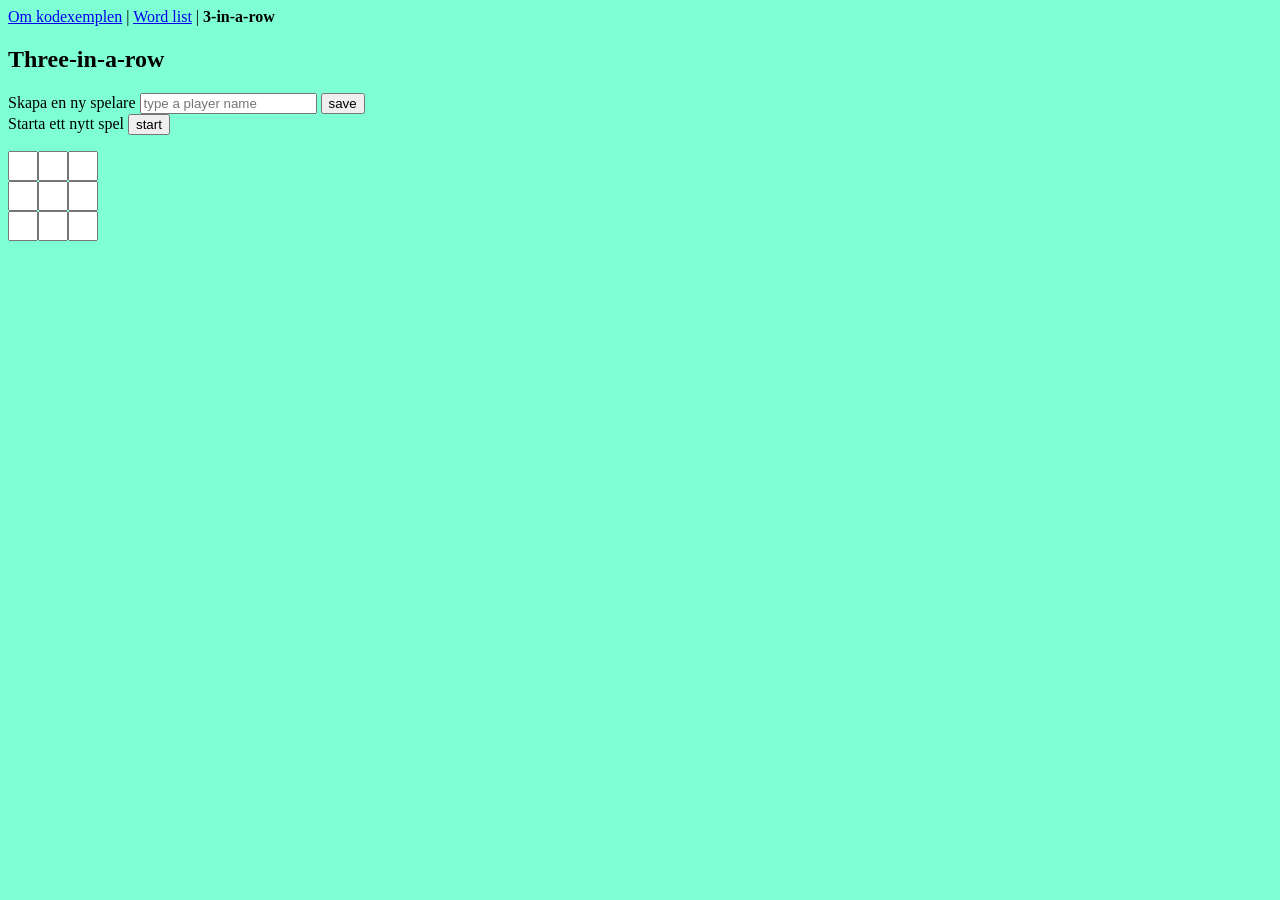
==== wwwroot/three-in-a-row.html @ da0607c1 "splitting the two code examples" ====
<!DOCTYPE html>
<html lang="en">

<head>
    <meta charset="UTF-8">
    <meta name="viewport" content="width=device-width, initial-scale=1.0">
    <title>Wordapp</title>
    <script src="https://cdnjs.cloudflare.com/ajax/libs/jquery/3.4.1/jquery.min.js"></script>
    <script src="three-in-a-row.js" defer></script>
    <link rel="stylesheet" href="style.css">
</head>

<body>
<nav>
    <a href="index.html">Om kodexemplen</a> | <a href="wordlist.html">Word list</a> | <strong>3-in-a-row</strong>
</nav>
<h2>Three-in-a-row</h2>

<form id="add-player">
    <label>Skapa en ny spelare</label>
    <input type="text" name="name" placeholder="type a player name">
    <input type="submit" value="save">
</form>

<form id="add-game">
    <label>Starta ett nytt spel</label>
    <input type="submit" value="start">
</form>

<p id="message2"></p>
<form id="tictactoe">
    <input>
    <input>
    <input>
    <input>
    <input>
    <input>
    <input>
    <input>
    <input>
</form>

</body>

</html>
---- wwwroot/style.css ----
body {
    background-color: aquamarine;
}

#message,
#message2 {
    color: darkred;
    font-weight: bold;
}

#tictactoe {
    display: grid;
    grid-template-columns: repeat(3, 30px);
    grid-template-rows: repeat(3, 30px);
    grid-column-gap: 0px;
    grid-row-gap: 0px;
}

#tictactoe>input {
    cursor: pointer;
}
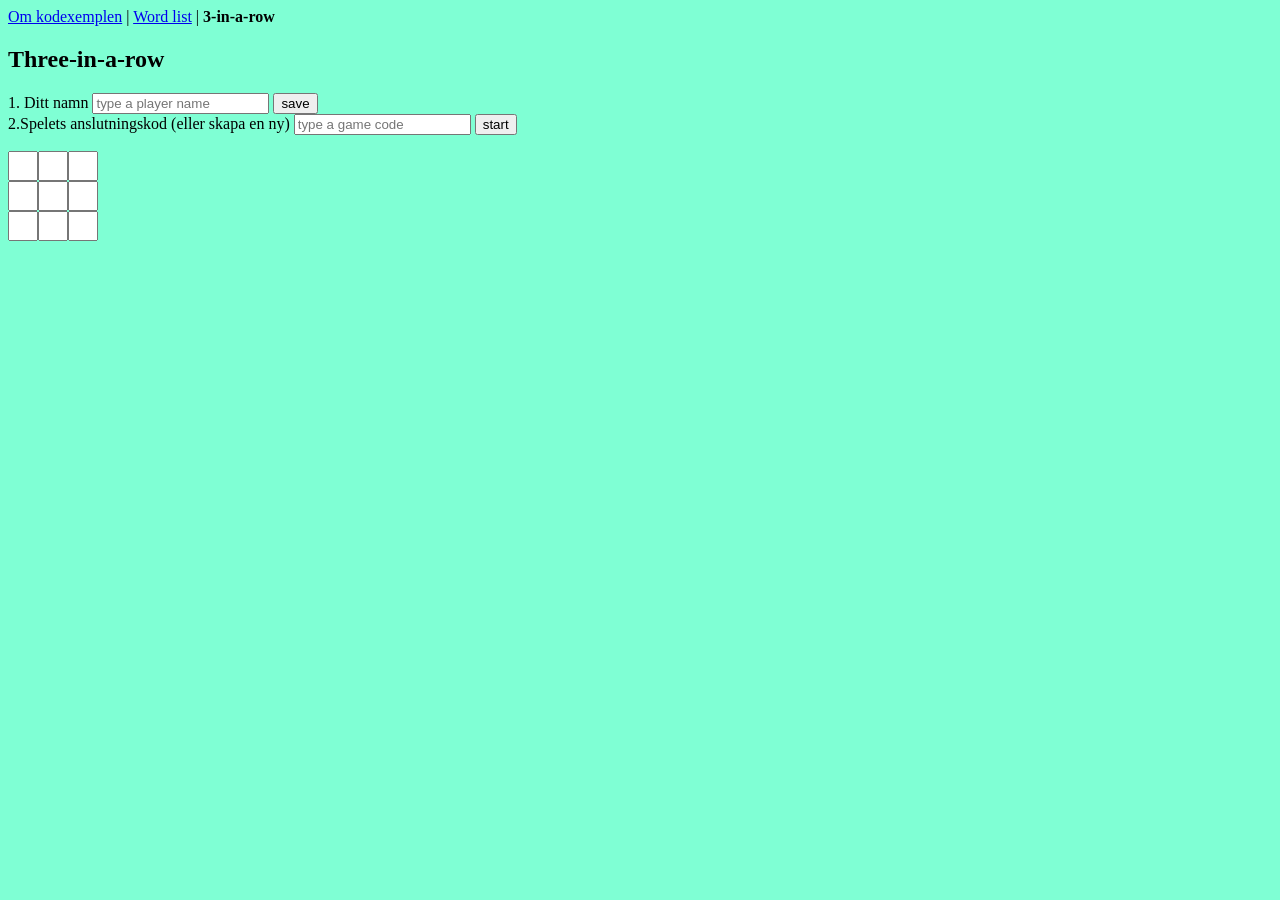
==== commit 45199e52: "latest db" ====
--- a/wwwroot/three-in-a-row.html
+++ b/wwwroot/three-in-a-row.html
@@ -17,17 +17,19 @@
 <h2>Three-in-a-row</h2>
 
 <form id="add-player">
-    <label>Skapa en ny spelare</label>
+    <label>1. Ditt namn</label>
     <input type="text" name="name" placeholder="type a player name">
     <input type="submit" value="save">
 </form>
 
 <form id="add-game">
-    <label>Starta ett nytt spel</label>
+    <label>2.Spelets anslutningskod (eller skapa en ny)</label>
+    <input type="text" name="gamecode" placeholder="type a game code">
     <input type="submit" value="start">
 </form>
 
 <p id="message2"></p>
+<p id="message"></p>
 <form id="tictactoe">
     <input>
     <input>
